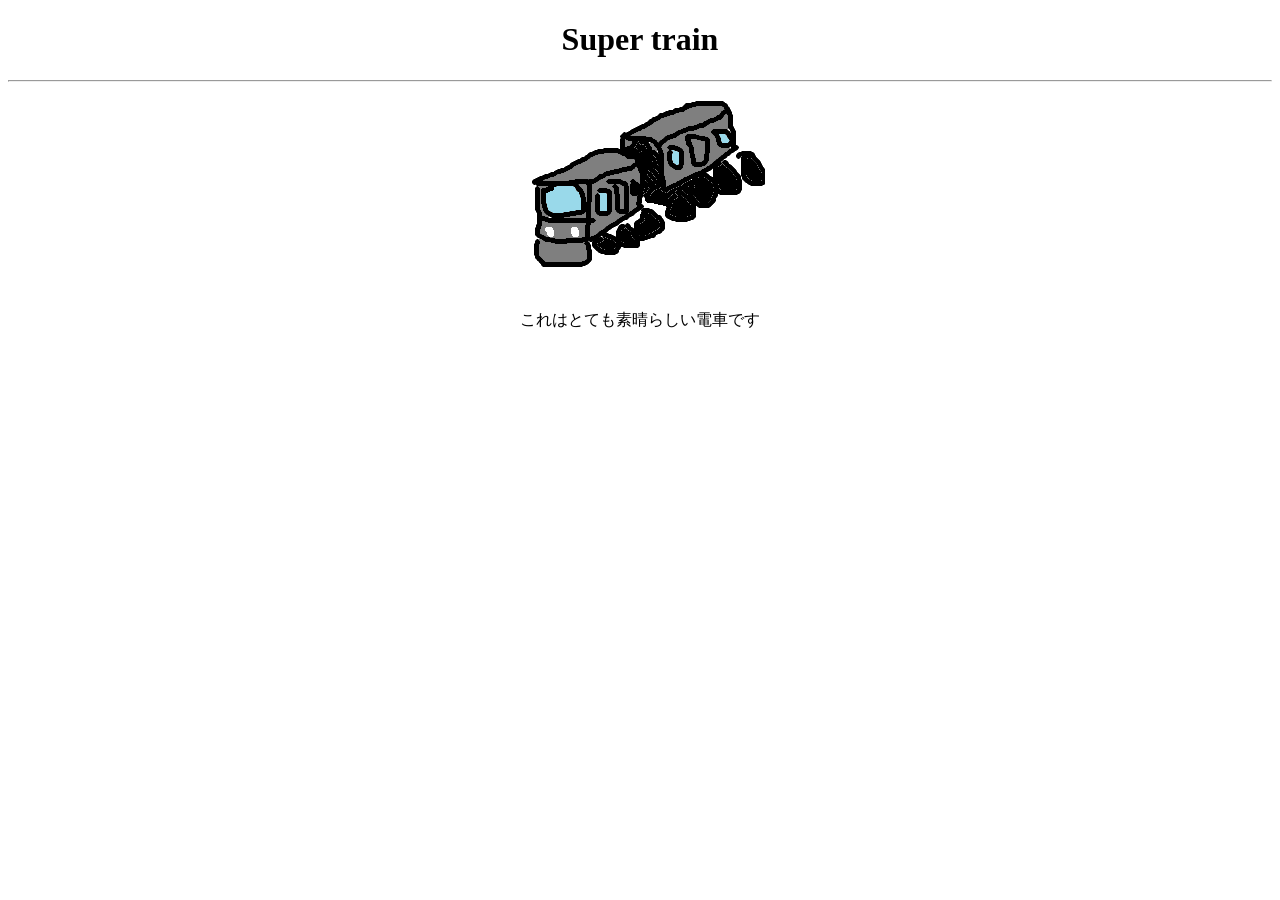
==== frame/index.html @ f7983cc0 "Add files via upload" ====
<!DOCTYPE html>
<html>
    <head>
        <meta charset="UTF-8">
        <link rel="icon" href="myPC.png" type="image/png">
        <link rel="stylesheet" href="style.css">
        <title>Super train</title>
    </head>
    <body>
        <h1>Super train</h1>
        <hr>
        <img src="super_train.png" id="img">
        <p>これはとても素晴らしい電車です</p>
        <script src="script.js"></script>
    </body>
</html>
---- frame/style.css ----
body{
    text-align: center;
}
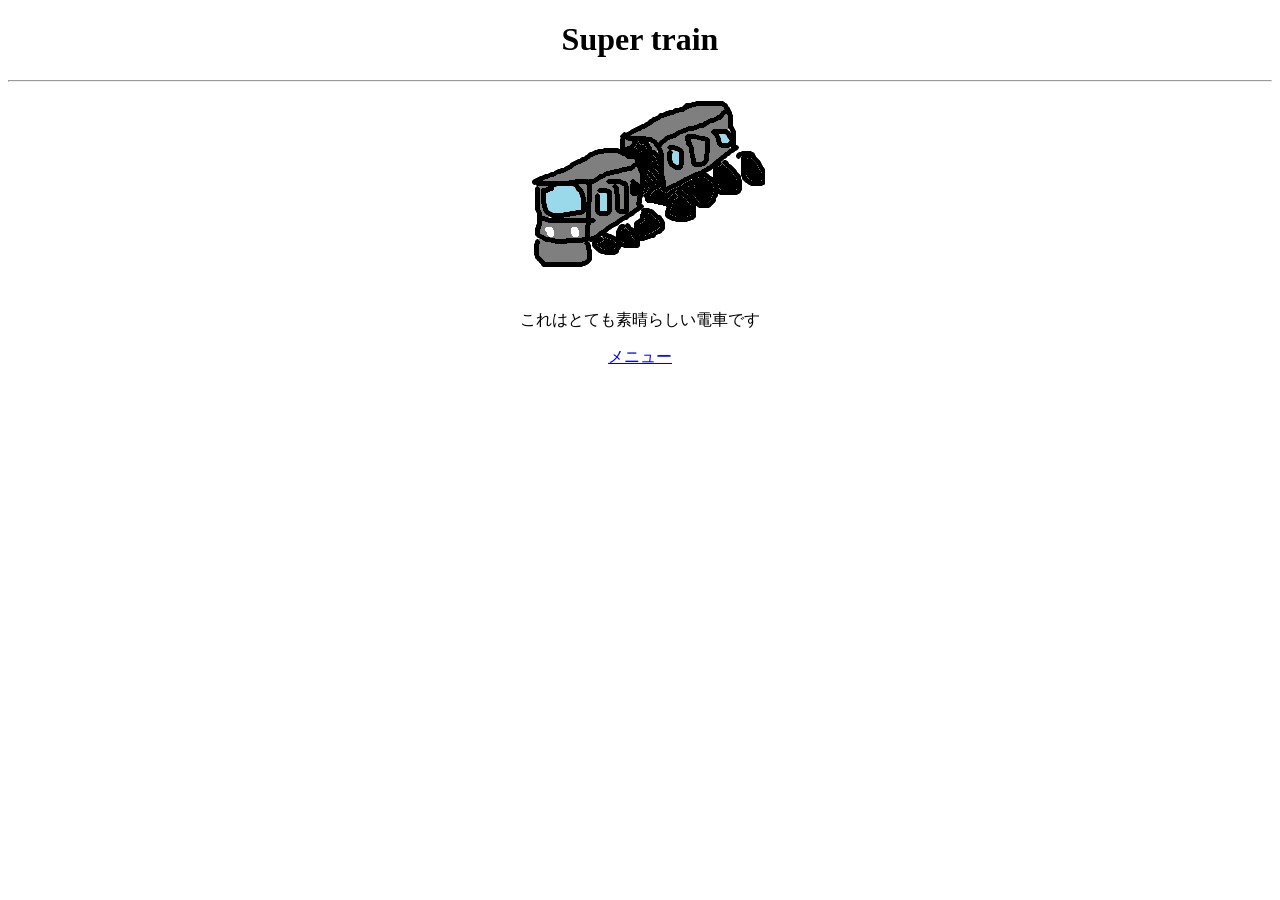
==== commit 9cb07aca: "Add files via upload" ====
--- a/frame/index.html
+++ b/frame/index.html
@@ -2,7 +2,8 @@
 <html>
     <head>
         <meta charset="UTF-8">
-        <link rel="icon" href="myPC.png" type="image/png">
+        <meta name="viewport" content="width=device-width">
+        <link rel="icon" href="mini_train.png" type="image/png">
         <link rel="stylesheet" href="style.css">
         <title>Super train</title>
     </head>
@@ -11,6 +12,7 @@
         <hr>
         <img src="super_train.png" id="img">
         <p>これはとても素晴らしい電車です</p>
+        <a href="menu.html">メニュー</a>
         <script src="script.js"></script>
     </body>
 </html>
--- a/frame/style.css
+++ b/frame/style.css
@@ -1,3 +1,15 @@
 body{
     text-align: center;
+}
+#parent{
+    display: flex;
+    flex-flow: row wrap;
+    justify-content: center;
+    margin: 90px auto 0px;
+}
+.child{
+    border: 2px solid black;
+    width: 200px;
+    height: 200px;
+    margin: 20px;
 }
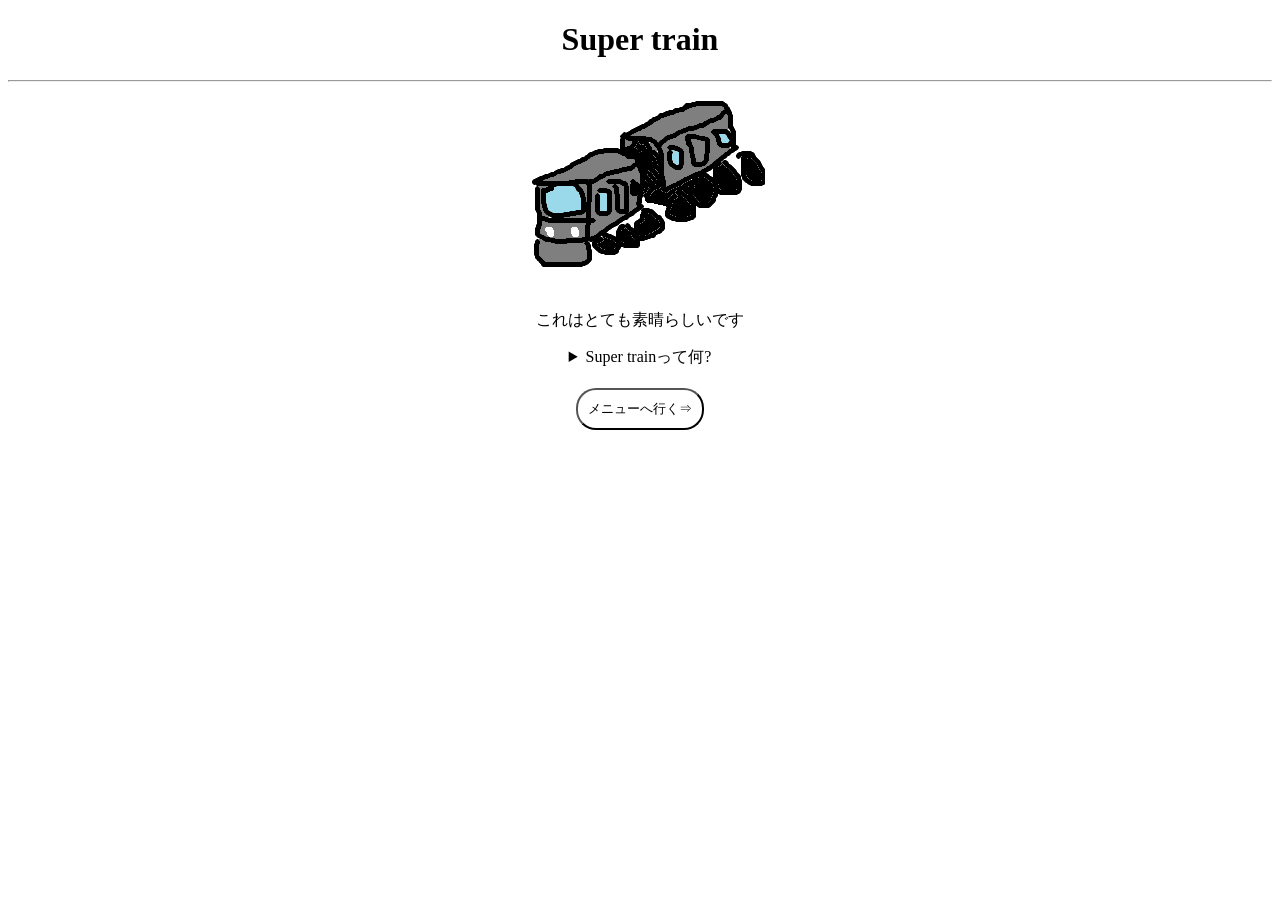
==== commit ca1b8a35: "Add files via upload" ====
--- a/frame/index.html
+++ b/frame/index.html
@@ -3,16 +3,34 @@
     <head>
         <meta charset="UTF-8">
         <meta name="viewport" content="width=device-width">
-        <link rel="icon" href="mini_train.png" type="image/png">
+        <link rel="icon" href="image/mini_train.png" type="image/png">
         <link rel="stylesheet" href="style.css">
         <title>Super train</title>
     </head>
     <body>
         <h1>Super train</h1>
         <hr>
-        <img src="super_train.png" id="img">
-        <p>これはとても素晴らしい電車です</p>
-        <a href="menu.html">メニュー</a>
-        <script src="script.js"></script>
+        <img src="image/super_train.png" id="img" title="トレイン">
+        <p>これはとても素晴らしいです</p>
+        <details>
+            <summary>Super trainって何?</summary>
+            <div id="popup">
+                Super trainは訳すと特急列車になります。
+                しかしこのサイトは電車のファンサイトやJR関係ではありません。
+                このサイトはミニゲームやツールなどを遊ぶことができます。
+                ぜひ楽しんでください。
+            </div>
+        </details>
+        <button id="GoToMenu">メニューへ行く⇒</button>
+        <script>
+            const train = document.getElementById("img");
+            const button = document.getElementById("GoToMenu");
+            train.addEventListener("click",()=>{
+                alert("ハロー");
+            });
+            button.addEventListener("click",()=>{
+                location.href = "menu.html";
+            });
+        </script>
     </body>
 </html>
--- a/frame/style.css
+++ b/frame/style.css
@@ -1,5 +1,8 @@
 body{
     text-align: center;
+}
+summary{
+    cursor: pointer;
 }
 #parent{
     display: flex;
@@ -7,9 +10,62 @@
     justify-content: center;
     margin: 90px auto 0px;
 }
+#popup{
+    border:2px solid #ccc;
+    width: 300px;
+    display: block;
+    margin: 5px auto;
+    text-align: left;
+    padding: 20px;
+    resize: both;
+    overflow: auto;
+}
+#GoToMenu{
+    padding: 10px;
+    background-color: #fff;
+    border-radius: 20px;
+    margin-top: 20px;
+    cursor: pointer;
+}
+#GoToHome{
+    padding: 10px;
+    background-color: #fff;
+    border-radius: 20px;
+    margin: 0;
+    cursor: pointer;
+}
 .child{
+    text-align: left;
     border: 2px solid black;
-    width: 200px;
-    height: 200px;
+    border-radius: 20px;
+    width: 450px;
+    height: 300px;
     margin: 20px;
+    box-shadow: 10px 10px 5px 0px rgba(0,0,0,0.3);
+}
+.child img{
+    height: 100px;
+    border-radius: 20px;
+    margin: 10px 20px 0px;
+}
+.child .side{
+    display: inline;
+    padding: 0 20px;
+    font-size:x-large;
+}
+.child .bottom{
+    font-size: large;
+    margin: 20px;
+}
+.child button{
+    display: block;
+    padding: 20px 40px;
+    background-color: #fff;
+    margin: 40px auto;
+    border-radius: 20px;
+    transition: background-color 0.5s;
+}
+.child button:hover{
+    background-color: #0f0;
+    cursor: pointer;
 }
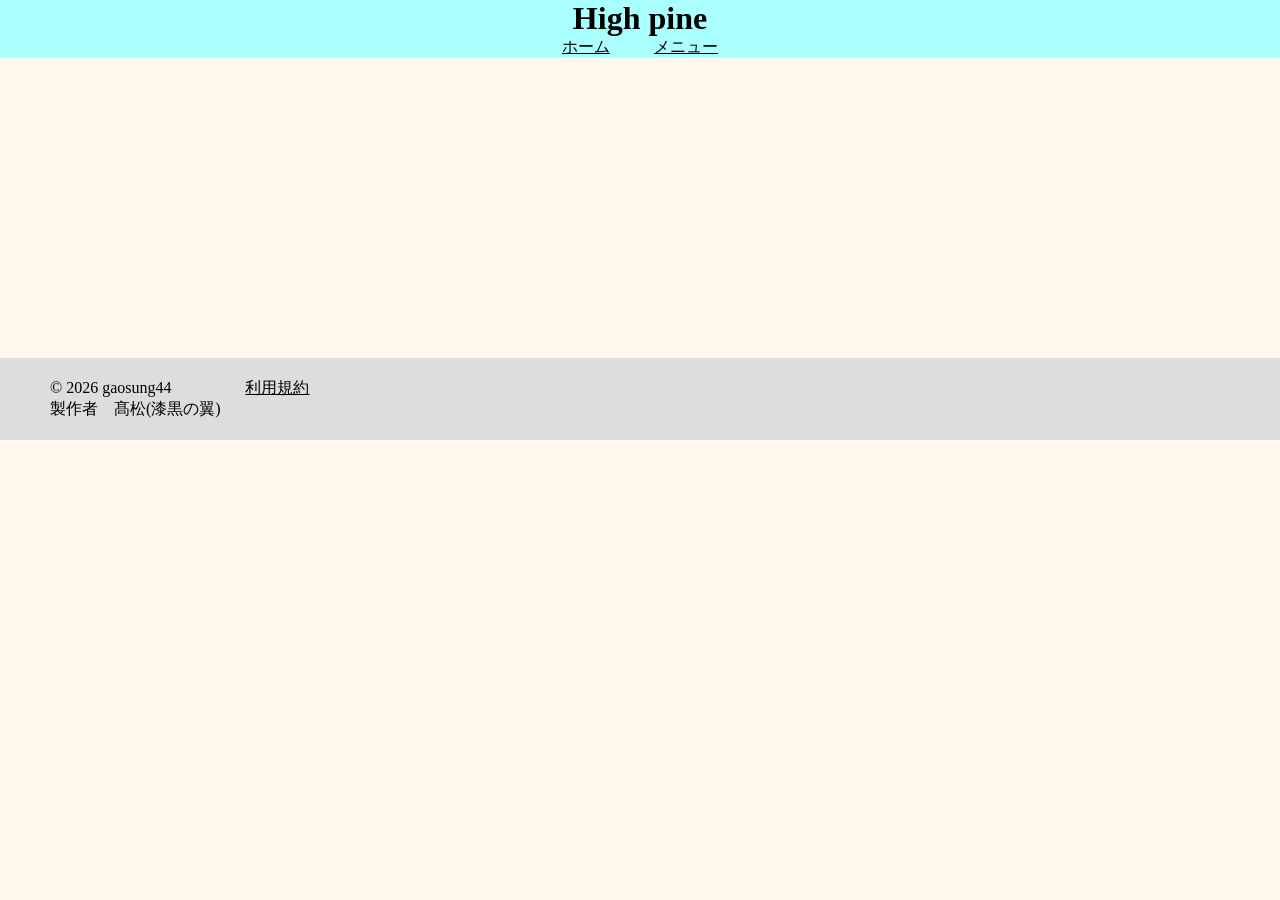
==== commit ccbd6690: "新機能の追加" ====
--- a/frame/index.html
+++ b/frame/index.html
@@ -3,34 +3,72 @@
     <head>
         <meta charset="UTF-8">
         <meta name="viewport" content="width=device-width">
-        <link rel="icon" href="image/mini_train.png" type="image/png">
+        <link rel="icon" href="image/super_train.png" type="image/png">
         <link rel="stylesheet" href="style.css">
-        <title>Super train</title>
+        <title>ホーム</title>
     </head>
     <body>
-        <h1>Super train</h1>
-        <hr>
-        <img src="image/super_train.png" id="img" title="トレイン">
-        <p>これはとても素晴らしいです</p>
-        <details>
-            <summary>Super trainって何?</summary>
-            <div id="popup">
-                Super trainは訳すと特急列車になります。
-                しかしこのサイトは電車のファンサイトやJR関係ではありません。
-                このサイトはミニゲームやツールなどを遊ぶことができます。
-                ぜひ楽しんでください。
+        <header>
+            <h1>High pine</h1>
+            <button id="home" onclick="switchTub('home');">ホーム</button>
+            <button id="menu" onclick="switchTub('menu');">メニュー</button>
+        </header>
+        <section id="home-section">
+            <h1>ホーム</h1>
+            <hr>
+            <div class="box">
+                <h2>このサイトについて</h2>
+                <div class="mini-box">
+                    いろいろゲームやツールが遊べる
+                    ポートフォリオサイトです。
+                </div>
             </div>
-        </details>
-        <button id="GoToMenu">メニューへ行く⇒</button>
-        <script>
-            const train = document.getElementById("img");
-            const button = document.getElementById("GoToMenu");
-            train.addEventListener("click",()=>{
-                alert("ハロー");
-            });
-            button.addEventListener("click",()=>{
-                location.href = "menu.html";
-            });
-        </script>
+            <div class="box">
+                <h2>自己紹介</h2>
+                <div class="mini-box">
+                    我は右腕に黒炎を<ruby>纏<rt>まと</rt></ruby>えし
+                    ダークドラゴンを封印した
+                    <ruby>漆黒の翼<rt>ブラックヒーロー</rt></ruby>だ。<br>
+                    この世界は<ruby>闇の魔王<rt>デビルキング</rt></ruby>
+                    の因果律の導きにより終焉する。<br>
+                    そして天は鳴き台地は震える。聖なる昏睡契約を受け入れ
+                    アセンションの時、俺の呪文を聞け。お前やりますねスギ。
+                    <br><br><span style="color: #999;">
+                        ※この物語はフィクションです。
+                    </span>
+                </div>
+            </div>
+            <img src="image/super_train.png" alt="電車の画像" id="train">
+        </section>
+        <section id="menu-section">
+            <h1>メニュー</h1>
+            <hr>
+            <div id="parent"></div>
+        </section>
+        <footer>
+            <span>&copy; 2026 gaosung44</span>
+            <span id="ruleOpen">利用規約</span>
+            <dialog id="rulePopup">
+                <p>当サイトの利用について</p>
+                <p>・フリー素材について</p>
+                <span>
+                    サイト内で使用しているイラストなどのフリー素材は、
+                    配布元様（いらすとや等）が著作権を所有しています。
+                    これらを当サイトから保存して他で再利用する場合は、
+                    必ず各素材サイトの利用規約に従ってください。
+                    当サイト側での責任は負いかねます。
+                </span>
+                <p>・免責事項</p>
+                <span>
+                    当サイトは管理人の個人的な見解や好みを掲載しています。
+                    内容によって生じたトラブルや、閲覧されて不快に感じられた場合
+                    におきましても、一切の責任を負いかねます。
+                    ご利用はすべて自己責任でお願いいたします。
+                </span>
+                <button id="ruleClose">閉じる</button>
+            </dialog>
+            <p style="margin: 0;">製作者　髙松(漆黒の翼)</p>
+        </footer>
+        <script src="script.js"></script>
     </body>
 </html>
--- a/frame/style.css
+++ b/frame/style.css
@@ -1,8 +1,91 @@
+:root{
+    --bg-color: #fff9ed;
+    --border-color: #000;
+    --text-color: #000;
+    --footer-color: #ddd;
+}
+@media (prefers-color-scheme: dark){
+    :root{
+        --bg-color: #222;
+        --border-color: #ddd;
+        --text-color: #ddd;
+        --footer-color: #111;
+    }
+}
 body{
+    background-color: var(--bg-color);
     text-align: center;
+    margin: 0;
+    padding: 0;
 }
-summary{
+h1,h2,p,span{
+    color: var(--text-color);
+}
+header{
+    background-color: #aff;
+    padding: 0px;
+}
+header h1{
+    font-family: "Hiragino Mincho ProN", "Yu Mincho", "MS PMincho", serif;
+    color: #000;
+    margin: 0;
+}
+header button{
+    background-color: #aff;
+    font-size: medium;
+    border: 0px;
+    padding: 0 10px;
+    border-radius: 10px;
+    text-decoration: underline;
+    margin: 0 10px;
+}
+header button:hover{
+    background-color: #5ff;
+    text-decoration-color: red;
+    color: red;
     cursor: pointer;
+}
+footer{
+    background-color: var(--footer-color);
+    text-align: left;
+    margin: 300px 0px 0px 0px;
+    padding: 20px 50px;
+}
+footer span{
+    margin-right: 70px;
+}
+footer #ruleOpen{
+    text-decoration: underline;
+}
+dialog{
+    background-color: var(--bg-color);
+    border: 0px;
+    width: 50vw;
+    min-width: 200px;
+    height: 80vh;
+    overflow-y: auto;
+    overflow-x: hidden;
+    border-radius: 20px;
+}
+dialog::backdrop{
+    background-color: rgba(0, 0, 0, 0.3); /* 暗めの背景 */
+    backdrop-filter: blur(2px);
+}
+dialog button {
+    display: block;
+    padding: 8px 16px;
+    border: none;
+    border-radius: 6px;
+    background: #007bff;
+    color: white;
+}
+.box{
+    border: 2px solid var(--border-color);
+    color: var(--text-color);
+    border-radius: 20px;
+    margin: 10px auto;
+    width: 60vw;
+    min-width: 250px;
 }
 #parent{
     display: flex;
@@ -10,38 +93,20 @@
     justify-content: center;
     margin: 90px auto 0px;
 }
-#popup{
-    border:2px solid #ccc;
-    width: 300px;
-    display: block;
-    margin: 5px auto;
-    text-align: left;
-    padding: 20px;
-    resize: both;
-    overflow: auto;
-}
-#GoToMenu{
-    padding: 10px;
-    background-color: #fff;
-    border-radius: 20px;
-    margin-top: 20px;
-    cursor: pointer;
-}
-#GoToHome{
-    padding: 10px;
-    background-color: #fff;
-    border-radius: 20px;
-    margin: 0;
-    cursor: pointer;
+.mini-box{
+    width: 40vw;
+    min-width: 200px;
+    margin: 20px auto;
 }
 .child{
     text-align: left;
-    border: 2px solid black;
+    border: 2px solid var(--border-color);
     border-radius: 20px;
     width: 450px;
-    height: 300px;
+    min-height: 300px;
     margin: 20px;
     box-shadow: 10px 10px 5px 0px rgba(0,0,0,0.3);
+    container-type: inline-size;
 }
 .child img{
     height: 100px;
@@ -52,10 +117,12 @@
     display: inline;
     padding: 0 20px;
     font-size:x-large;
+    font-size: 7cqw;
 }
 .child .bottom{
     font-size: large;
     margin: 20px;
+    color: var(--text-color);
 }
 .child button{
     display: block;
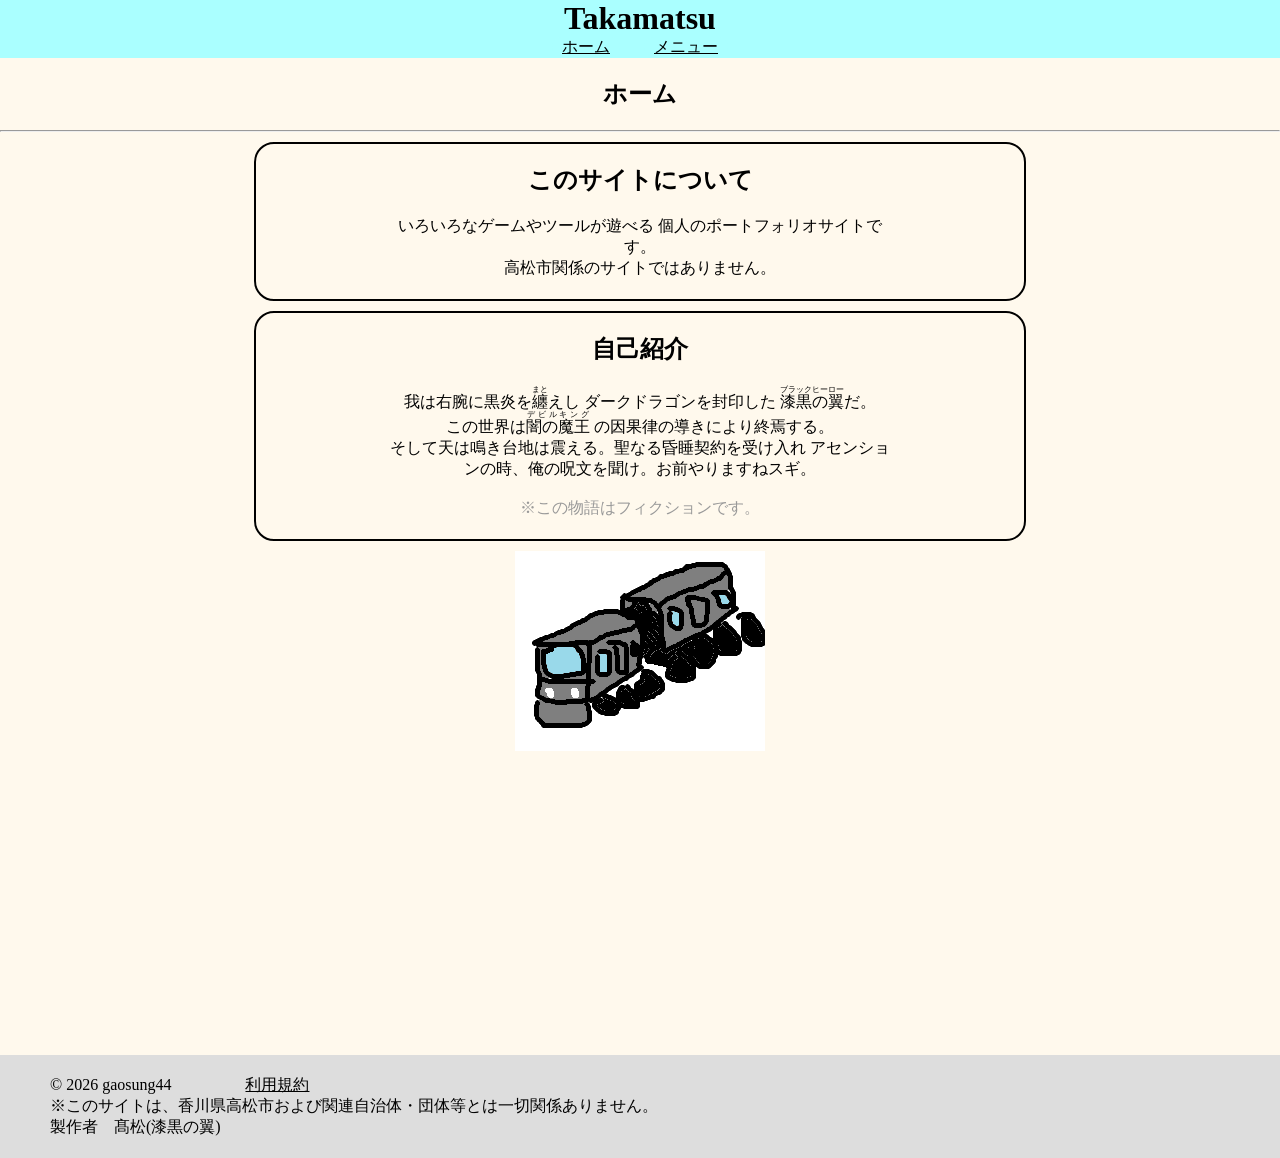
==== commit 850d820f: "タイトルの変更" ====
--- a/frame/index.html
+++ b/frame/index.html
@@ -9,7 +9,7 @@
     </head>
     <body>
         <header>
-            <h1>High pine</h1>
+            <h1>Takamatsu</h1>
             <button id="home" onclick="switchTub('home');">ホーム</button>
             <button id="menu" onclick="switchTub('menu');">メニュー</button>
         </header>
@@ -19,8 +19,9 @@
             <div class="box">
                 <h2>このサイトについて</h2>
                 <div class="mini-box">
-                    いろいろゲームやツールが遊べる
-                    ポートフォリオサイトです。
+                    いろいろなゲームやツールが遊べる
+                    個人のポートフォリオサイトです。<br>
+                    高松市関係のサイトではありません。
                 </div>
             </div>
             <div class="box">
@@ -67,6 +68,7 @@
                 </span>
                 <button id="ruleClose">閉じる</button>
             </dialog>
+            <p>※このサイトは、香川県高松市および関連自治体・団体等とは一切関係ありません。</p>
             <p style="margin: 0;">製作者　髙松(漆黒の翼)</p>
         </footer>
         <script src="script.js"></script>
--- a/frame/style.css
+++ b/frame/style.css
@@ -53,6 +53,9 @@
 }
 footer span{
     margin-right: 70px;
+}
+footer p{
+    margin: 0;
 }
 footer #ruleOpen{
     text-decoration: underline;
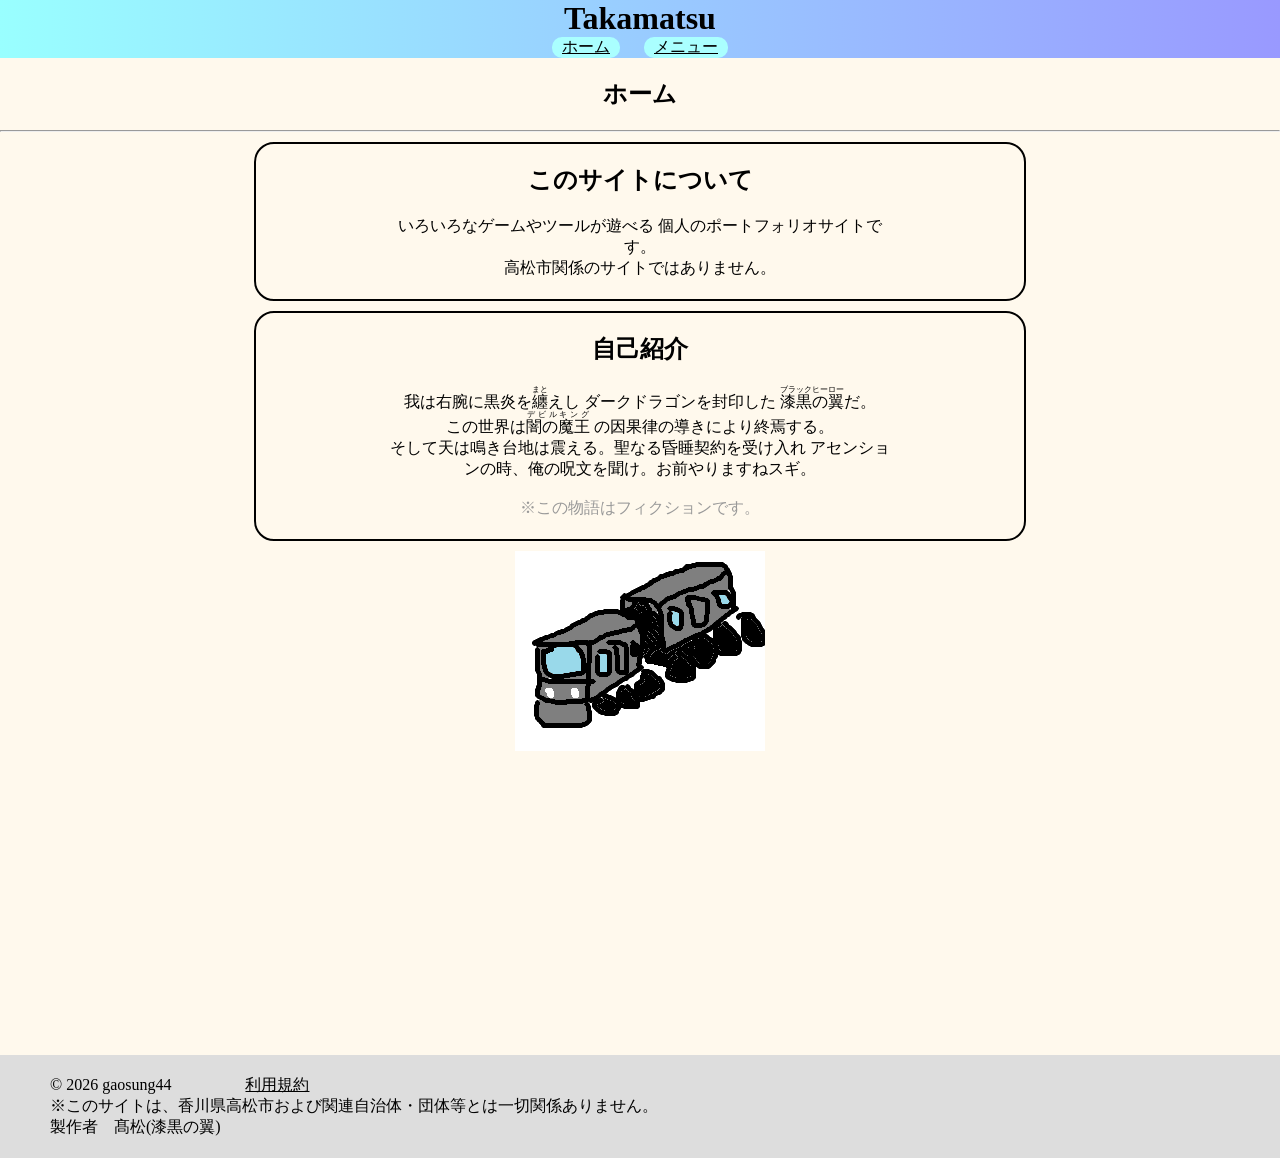
==== commit 704b4b4f: "新機能追加" ====
--- a/frame/index.html
+++ b/frame/index.html
@@ -53,7 +53,7 @@
                 <p>当サイトの利用について</p>
                 <p>・フリー素材について</p>
                 <span>
-                    サイト内で使用しているイラストなどのフリー素材は、
+                    サイト内で使用しているフリー素材は、
                     配布元様（いらすとや等）が著作権を所有しています。
                     これらを当サイトから保存して他で再利用する場合は、
                     必ず各素材サイトの利用規約に従ってください。
--- a/frame/style.css
+++ b/frame/style.css
@@ -22,7 +22,7 @@
     color: var(--text-color);
 }
 header{
-    background-color: #aff;
+    background: linear-gradient(to right, #99ffff, #9999ff);
     padding: 0px;
 }
 header h1{
@@ -64,11 +64,12 @@
     background-color: var(--bg-color);
     border: 0px;
     width: 50vw;
-    min-width: 200px;
+    min-width: 300px;
     height: 80vh;
     overflow-y: auto;
     overflow-x: hidden;
     border-radius: 20px;
+    text-align: left;
 }
 dialog::backdrop{
     background-color: rgba(0, 0, 0, 0.3); /* 暗めの背景 */
@@ -88,7 +89,7 @@
     border-radius: 20px;
     margin: 10px auto;
     width: 60vw;
-    min-width: 250px;
+    min-width: 300px;
 }
 #parent{
     display: flex;
@@ -98,7 +99,7 @@
 }
 .mini-box{
     width: 40vw;
-    min-width: 200px;
+    min-width: 300px;
     margin: 20px auto;
 }
 .child{
@@ -122,6 +123,11 @@
     font-size:x-large;
     font-size: 7cqw;
 }
+@media (max-width: 400px) {
+    .child .side{
+        display: block;
+    }
+}
 .child .bottom{
     font-size: large;
     margin: 20px;
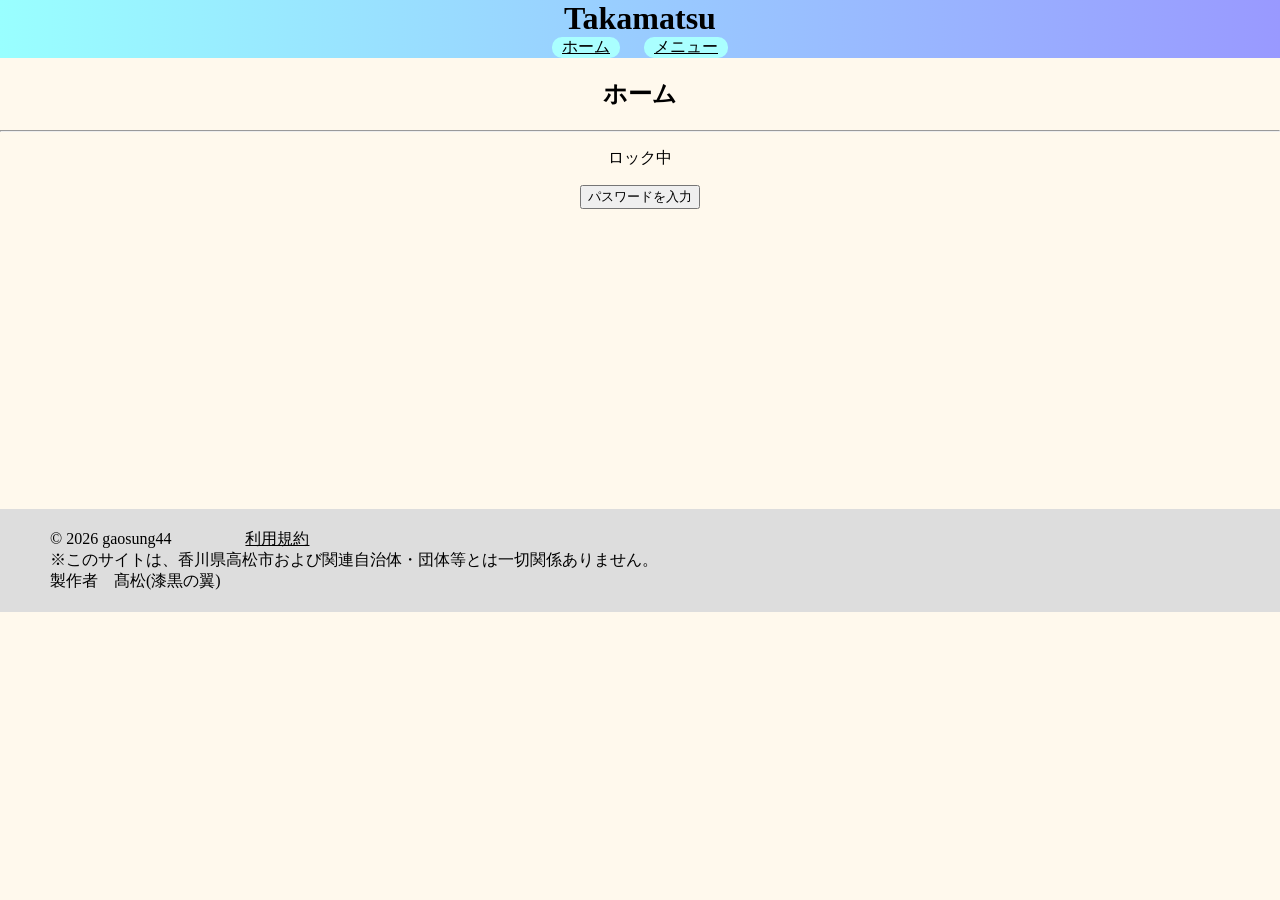
==== commit 25cb5167: "新機能追加 ロック機能と漢字練習" ====
--- a/frame/index.html
+++ b/frame/index.html
@@ -16,12 +16,13 @@
         <section id="home-section">
             <h1>ホーム</h1>
             <hr>
+            <button id="lock-btn2">ロックする</button>
             <div class="box">
                 <h2>このサイトについて</h2>
                 <div class="mini-box">
                     いろいろなゲームやツールが遊べる
-                    個人のポートフォリオサイトです。<br>
-                    高松市関係のサイトではありません。
+                    個人のサイトっピ<br>
+                    高松市関係のサイトではないよー
                 </div>
             </div>
             <div class="box">
@@ -40,6 +41,12 @@
                 </div>
             </div>
             <img src="image/super_train.png" alt="電車の画像" id="train">
+        </section>
+        <section id="lock-section">
+            <h1>ホーム</h1>
+            <hr>
+            <p>ロック中</p>
+            <button id="lock-btn">パスワードを入力</button>
         </section>
         <section id="menu-section">
             <h1>メニュー</h1>
--- a/frame/style.css
+++ b/frame/style.css
@@ -18,8 +18,11 @@
     margin: 0;
     padding: 0;
 }
-h1,h2,p,span{
+h1,h2,p,span,label{
     color: var(--text-color);
+}
+textarea{
+    border: 2px solid var(--border-color);
 }
 header{
     background: linear-gradient(to right, #99ffff, #9999ff);
@@ -83,6 +86,9 @@
     background: #007bff;
     color: white;
 }
+.container{
+    border: 2px solid var(--border-color);
+}
 .box{
     border: 2px solid var(--border-color);
     color: var(--text-color);
